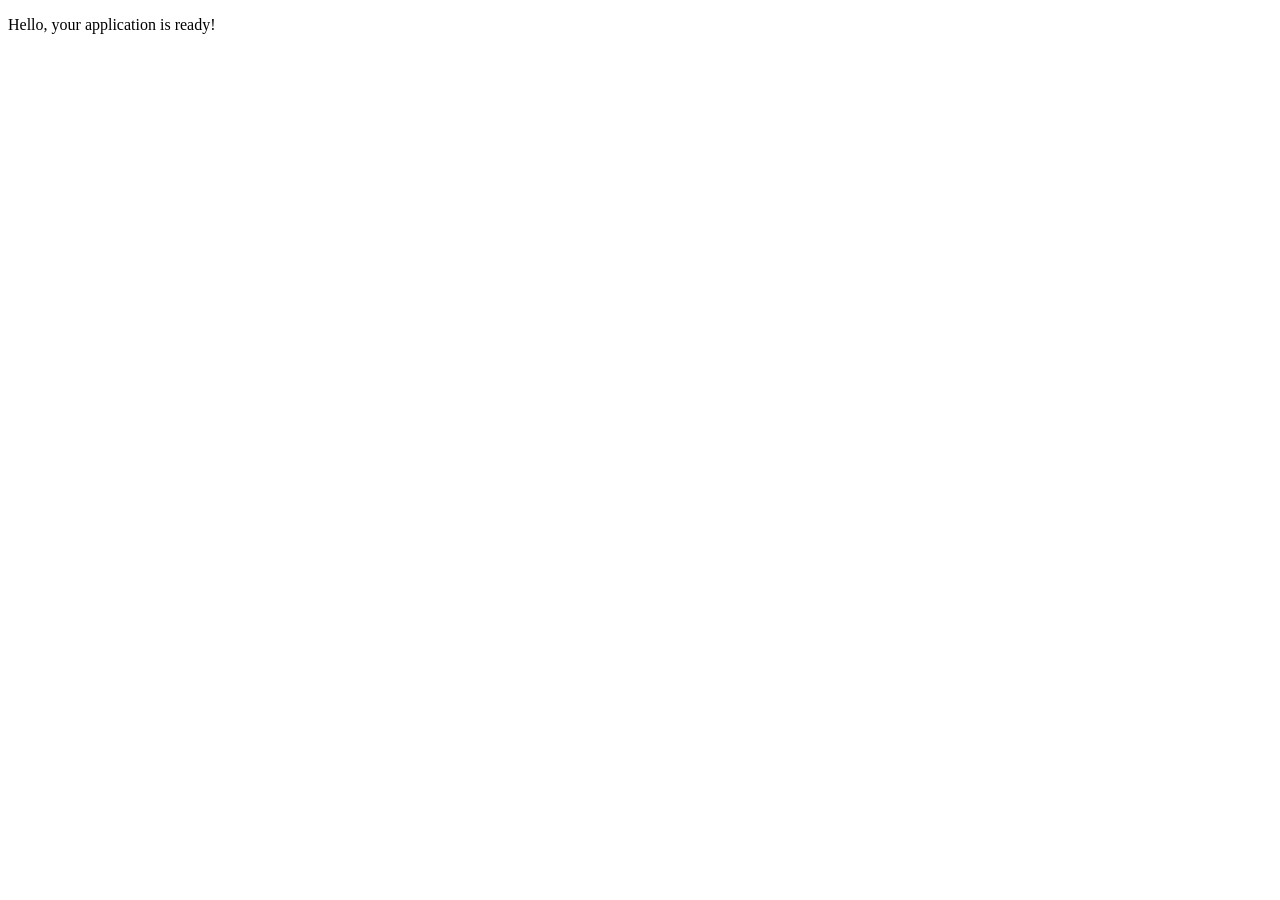
==== NHLPlayerStats/NHLPlayerStats/index.html @ 15d689a4 "Initial" ====
﻿<!DOCTYPE html>
<html>
<head>
    <meta charset="utf-8" />
    <title>NHLPlayerStats</title>

    <!-- NHLPlayerStats references -->
    <link href="css/index.css" rel="stylesheet" />
</head>
<body>
    <p>Hello, your application is ready!</p>

    <!-- Cordova reference, this is added to your app when it's built. -->
    <script src="cordova.js"></script>
    <script src="scripts/platformOverrides.js"></script>

    <script src="scripts/index.js"></script>
</body>
</html>
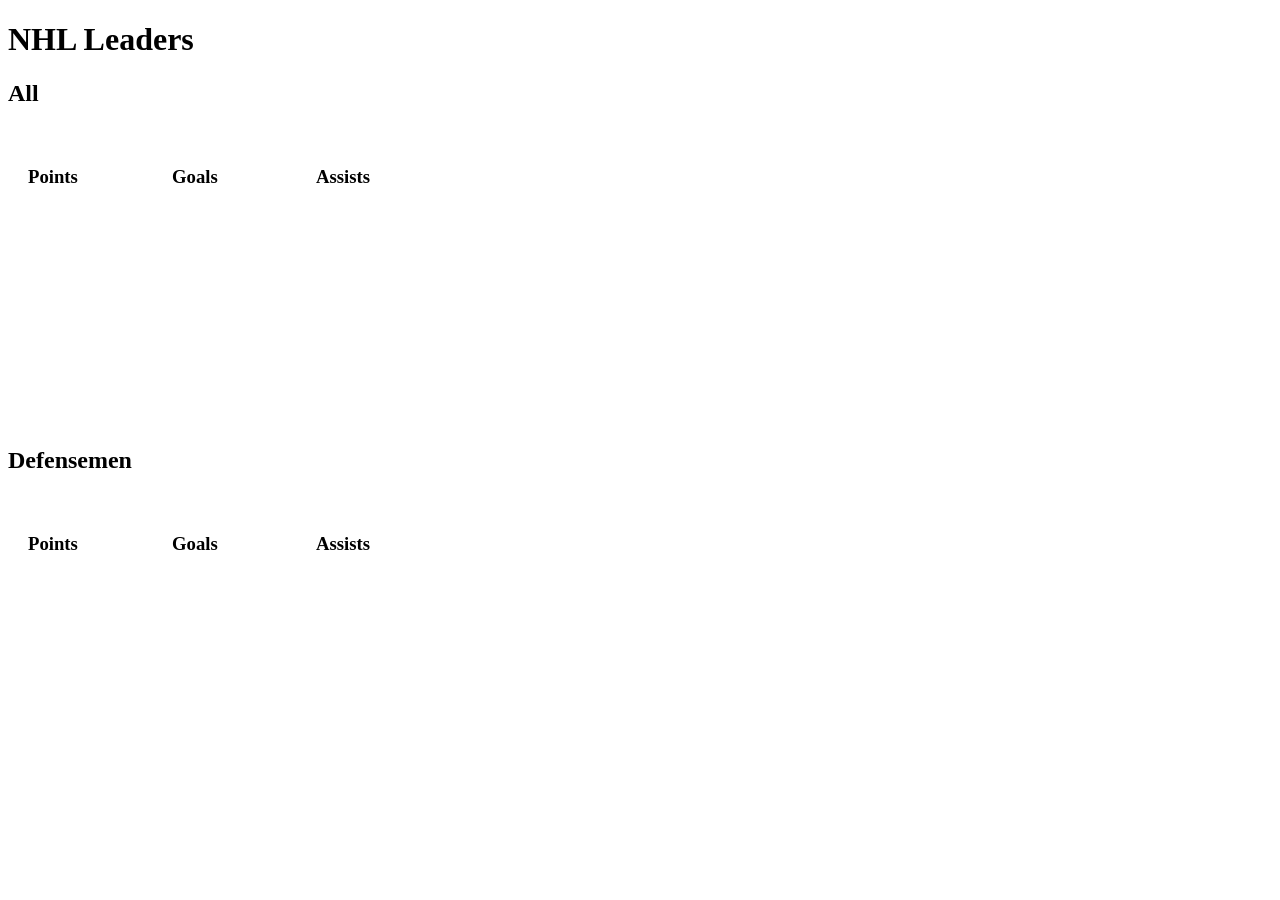
==== commit ab67fa36: "Added functionalities" ====
--- a/NHLPlayerStats/NHLPlayerStats/index.html
+++ b/NHLPlayerStats/NHLPlayerStats/index.html
@@ -1,19 +1,178 @@
 ﻿<!DOCTYPE html>
 <html>
 <head>
-    <meta charset="utf-8" />
-    <title>NHLPlayerStats</title>
+	<meta charset="utf-8" />
+	<title>BlankCordovaApp3</title>
 
-    <!-- NHLPlayerStats references -->
-    <link href="css/index.css" rel="stylesheet" />
+	<script src="scripts/jquery-1.11.1.min.js"></script>
+
+	<!-- BlankCordovaApp3 references -->
+	<link href="css/index.css" rel="stylesheet" />
 </head>
 <body>
-    <p>Hello, your application is ready!</p>
+	<h1>NHL Leaders</h1>
+	<div>
+		<h2>All</h2>
+		<div class="stats">
+			<h3>Points</h3>
+			<div id="points_all">
+				<div class="spinner">
+					<div class="spinner-container container1">
+						<div class="circle1"></div>
+						<div class="circle2"></div>
+						<div class="circle3"></div>
+						<div class="circle4"></div>
+					</div>
+					<div class="spinner-container container2">
+						<div class="circle1"></div>
+						<div class="circle2"></div>
+						<div class="circle3"></div>
+						<div class="circle4"></div>
+					</div>
+					<div class="spinner-container container3">
+						<div class="circle1"></div>
+						<div class="circle2"></div>
+						<div class="circle3"></div>
+						<div class="circle4"></div>
+					</div>
+				</div>
+			</div>
+		</div>
+		<div class="stats">
+			<h3>Goals</h3>
+			<div id="goals_all">
+				<div class="spinner">
+					<div class="spinner-container container1">
+						<div class="circle1"></div>
+						<div class="circle2"></div>
+						<div class="circle3"></div>
+						<div class="circle4"></div>
+					</div>
+					<div class="spinner-container container2">
+						<div class="circle1"></div>
+						<div class="circle2"></div>
+						<div class="circle3"></div>
+						<div class="circle4"></div>
+					</div>
+					<div class="spinner-container container3">
+						<div class="circle1"></div>
+						<div class="circle2"></div>
+						<div class="circle3"></div>
+						<div class="circle4"></div>
+					</div>
+				</div>
+			</div>
+		</div>
+		<div class="stats">
+			<h3>Assists</h3>
+			<div id="assists_all">
+				<div class="spinner">
+					<div class="spinner-container container1">
+						<div class="circle1"></div>
+						<div class="circle2"></div>
+						<div class="circle3"></div>
+						<div class="circle4"></div>
+					</div>
+					<div class="spinner-container container2">
+						<div class="circle1"></div>
+						<div class="circle2"></div>
+						<div class="circle3"></div>
+						<div class="circle4"></div>
+					</div>
+					<div class="spinner-container container3">
+						<div class="circle1"></div>
+						<div class="circle2"></div>
+						<div class="circle3"></div>
+						<div class="circle4"></div>
+					</div>
+				</div>
+			</div>
+		</div>
+	</div>
 
-    <!-- Cordova reference, this is added to your app when it's built. -->
-    <script src="cordova.js"></script>
-    <script src="scripts/platformOverrides.js"></script>
+	<div>
+		<h2>Defensemen</h2>
+		<div class="stats">
+			<h3>Points</h3>
+			<div id="points_d">
+				<div class="spinner">
+					<div class="spinner-container container1">
+						<div class="circle1"></div>
+						<div class="circle2"></div>
+						<div class="circle3"></div>
+						<div class="circle4"></div>
+					</div>
+					<div class="spinner-container container2">
+						<div class="circle1"></div>
+						<div class="circle2"></div>
+						<div class="circle3"></div>
+						<div class="circle4"></div>
+					</div>
+					<div class="spinner-container container3">
+						<div class="circle1"></div>
+						<div class="circle2"></div>
+						<div class="circle3"></div>
+						<div class="circle4"></div>
+					</div>
+				</div>
+			</div>
+		</div>
+		<div class="stats">
+			<h3>Goals</h3>
+			<div id="goals_d">
+				<div class="spinner">
+					<div class="spinner-container container1">
+						<div class="circle1"></div>
+						<div class="circle2"></div>
+						<div class="circle3"></div>
+						<div class="circle4"></div>
+					</div>
+					<div class="spinner-container container2">
+						<div class="circle1"></div>
+						<div class="circle2"></div>
+						<div class="circle3"></div>
+						<div class="circle4"></div>
+					</div>
+					<div class="spinner-container container3">
+						<div class="circle1"></div>
+						<div class="circle2"></div>
+						<div class="circle3"></div>
+						<div class="circle4"></div>
+					</div>
+				</div>
+			</div>
+		</div>
+		<div class="stats">
+			<h3>Assists</h3>
+			<div id="assists_d">
+				<div class="spinner">
+					<div class="spinner-container container1">
+						<div class="circle1"></div>
+						<div class="circle2"></div>
+						<div class="circle3"></div>
+						<div class="circle4"></div>
+					</div>
+					<div class="spinner-container container2">
+						<div class="circle1"></div>
+						<div class="circle2"></div>
+						<div class="circle3"></div>
+						<div class="circle4"></div>
+					</div>
+					<div class="spinner-container container3">
+						<div class="circle1"></div>
+						<div class="circle2"></div>
+						<div class="circle3"></div>
+						<div class="circle4"></div>
+					</div>
+				</div>
+			</div>
+		</div>
+	</div>
 
-    <script src="scripts/index.js"></script>
+	<!-- Cordova reference, this is added to your app when it's built. -->
+	<script src="cordova.js"></script>
+	<script src="scripts/platformOverrides.js"></script>
+
+	<script src="scripts/index.js"></script>
 </body>
 </html>
--- a/NHLPlayerStats/NHLPlayerStats/css/index.css
+++ b/NHLPlayerStats/NHLPlayerStats/css/index.css
@@ -0,0 +1,126 @@
+﻿body {
+}
+
+.stats {
+	display: inline-block;
+	margin: 20px 20px 20px 20px;
+	min-width: 100px;
+	min-height: 100px;
+}
+
+.hidden {
+	display: none;
+}
+
+/* Loading animation */
+.spinner {
+  margin: 100px auto;
+  width: 20px;
+  height: 20px;
+  position: relative;
+}
+
+.container1 > div, .container2 > div, .container3 > div {
+  width: 6px;
+  height: 6px;
+  background-color: #333;
+
+  border-radius: 100%;
+  position: absolute;
+  -webkit-animation: bouncedelay 1.2s infinite ease-in-out;
+  animation: bouncedelay 1.2s infinite ease-in-out;
+  /* Prevent first frame from flickering when animation starts */
+  -webkit-animation-fill-mode: both;
+  animation-fill-mode: both;
+}
+
+.spinner .spinner-container {
+  position: absolute;
+  width: 100%;
+  height: 100%;
+}
+
+.container2 {
+  -webkit-transform: rotateZ(45deg);
+  transform: rotateZ(45deg);
+}
+
+.container3 {
+  -webkit-transform: rotateZ(90deg);
+  transform: rotateZ(90deg);
+}
+
+.circle1 { top: 0; left: 0; }
+.circle2 { top: 0; right: 0; }
+.circle3 { right: 0; bottom: 0; }
+.circle4 { left: 0; bottom: 0; }
+
+.container2 .circle1 {
+  -webkit-animation-delay: -1.1s;
+  animation-delay: -1.1s;
+}
+
+.container3 .circle1 {
+  -webkit-animation-delay: -1.0s;
+  animation-delay: -1.0s;
+}
+
+.container1 .circle2 {
+  -webkit-animation-delay: -0.9s;
+  animation-delay: -0.9s;
+}
+
+.container2 .circle2 {
+  -webkit-animation-delay: -0.8s;
+  animation-delay: -0.8s;
+}
+
+.container3 .circle2 {
+  -webkit-animation-delay: -0.7s;
+  animation-delay: -0.7s;
+}
+
+.container1 .circle3 {
+  -webkit-animation-delay: -0.6s;
+  animation-delay: -0.6s;
+}
+
+.container2 .circle3 {
+  -webkit-animation-delay: -0.5s;
+  animation-delay: -0.5s;
+}
+
+.container3 .circle3 {
+  -webkit-animation-delay: -0.4s;
+  animation-delay: -0.4s;
+}
+
+.container1 .circle4 {
+  -webkit-animation-delay: -0.3s;
+  animation-delay: -0.3s;
+}
+
+.container2 .circle4 {
+  -webkit-animation-delay: -0.2s;
+  animation-delay: -0.2s;
+}
+
+.container3 .circle4 {
+  -webkit-animation-delay: -0.1s;
+  animation-delay: -0.1s;
+}
+
+@-webkit-keyframes bouncedelay {
+  0%, 80%, 100% { -webkit-transform: scale(0.0) }
+  40% { -webkit-transform: scale(1.0) }
+}
+
+@keyframes bouncedelay {
+  0%, 80%, 100% { 
+    transform: scale(0.0);
+    -webkit-transform: scale(0.0);
+  } 40% { 
+    transform: scale(1.0);
+    -webkit-transform: scale(1.0);
+  }
+}
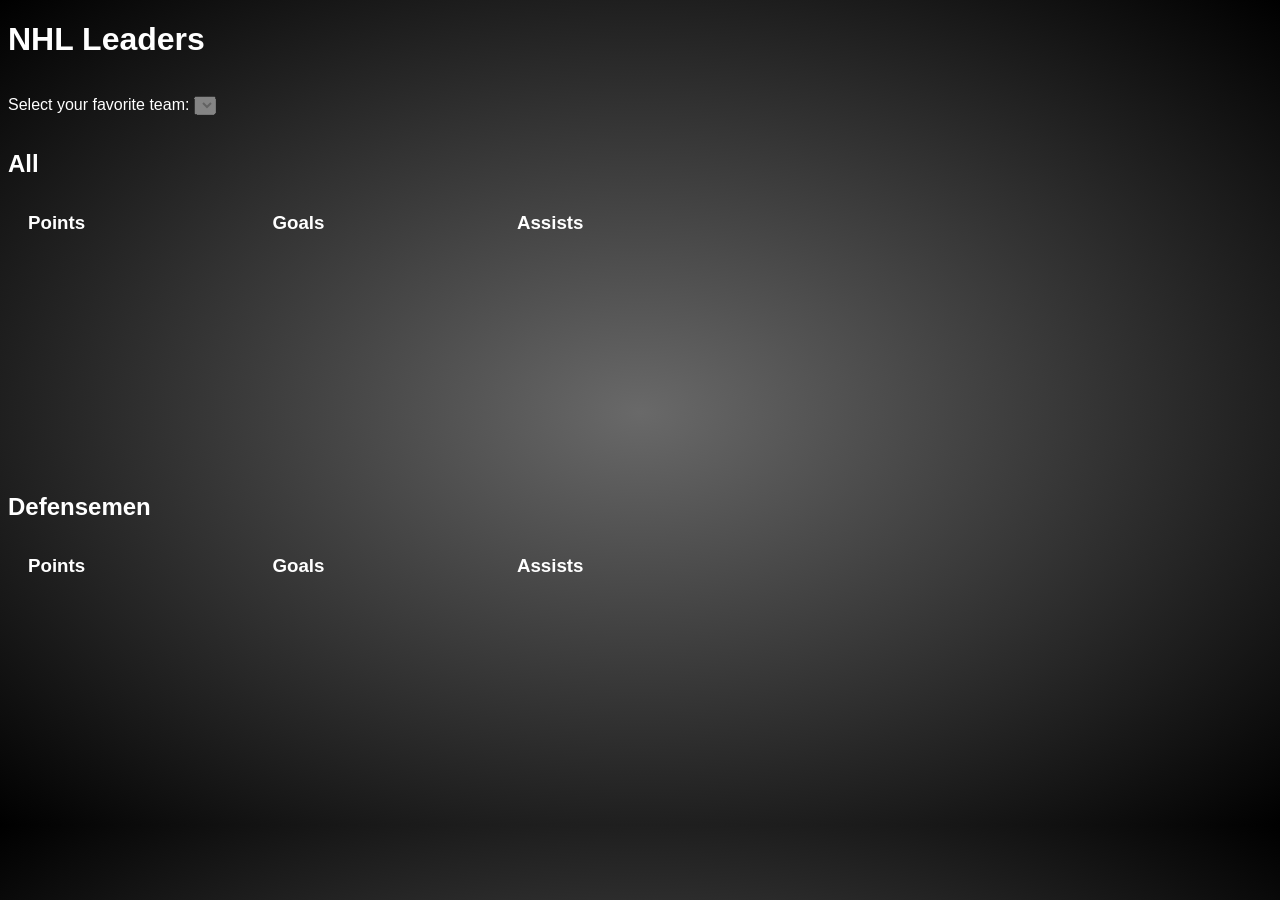
==== commit 8a87c305: "Favorite team selection" ====
--- a/NHLPlayerStats/NHLPlayerStats/index.html
+++ b/NHLPlayerStats/NHLPlayerStats/index.html
@@ -11,6 +11,11 @@
 </head>
 <body>
 	<h1>NHL Leaders</h1>
+	<div id="teamDiv">
+		<p>Select your favorite team:</p>
+		<select id="teamSelect" disabled></select>
+		<img id="teamImg" />
+	</div>
 	<div>
 		<h2>All</h2>
 		<div class="stats">
--- a/NHLPlayerStats/NHLPlayerStats/css/index.css
+++ b/NHLPlayerStats/NHLPlayerStats/css/index.css
@@ -1,10 +1,30 @@
 ﻿body {
+	background: radial-gradient(dimgray, black);
+	background-repeat: repeat-y;
+	font-family: Arial, Helvetica, sans-serif;
+	color: white;
+}
+
+h2 {
+	margin-bottom: 10px;
+}
+
+table {
+	border-collapse: collapse;
+}
+
+td {
+	padding: 4px;
+}
+
+#teamDiv > p {
+	display: inline-block;
 }
 
 .stats {
 	display: inline-block;
-	margin: 20px 20px 20px 20px;
-	min-width: 100px;
+	margin: 5px 20px 20px 20px;
+	min-width: 200px;
 	min-height: 100px;
 }
 
@@ -12,115 +32,149 @@
 	display: none;
 }
 
+.fav {
+	font-weight: bold;
+	color: chocolate;
+}
+
+.nextFav {
+	border-top: 2px solid black;
+}
+
+#selectedTeamLogo {
+	display: inline-block;
+}
+
 /* Loading animation */
 .spinner {
-  margin: 100px auto;
-  width: 20px;
-  height: 20px;
-  position: relative;
+	margin: 100px auto;
+	width: 20px;
+	height: 20px;
+	position: relative;
 }
 
 .container1 > div, .container2 > div, .container3 > div {
-  width: 6px;
-  height: 6px;
-  background-color: #333;
-
-  border-radius: 100%;
-  position: absolute;
-  -webkit-animation: bouncedelay 1.2s infinite ease-in-out;
-  animation: bouncedelay 1.2s infinite ease-in-out;
-  /* Prevent first frame from flickering when animation starts */
-  -webkit-animation-fill-mode: both;
-  animation-fill-mode: both;
+	width: 6px;
+	height: 6px;
+	background-color: white;
+	border-radius: 100%;
+	position: absolute;
+	-webkit-animation: bouncedelay 1.2s infinite ease-in-out;
+	animation: bouncedelay 1.2s infinite ease-in-out;
+	/* Prevent first frame from flickering when animation starts */
+	-webkit-animation-fill-mode: both;
+	animation-fill-mode: both;
 }
 
 .spinner .spinner-container {
-  position: absolute;
-  width: 100%;
-  height: 100%;
+	position: absolute;
+	width: 100%;
+	height: 100%;
 }
 
 .container2 {
-  -webkit-transform: rotateZ(45deg);
-  transform: rotateZ(45deg);
+	-webkit-transform: rotateZ(45deg);
+	transform: rotateZ(45deg);
 }
 
 .container3 {
-  -webkit-transform: rotateZ(90deg);
-  transform: rotateZ(90deg);
+	-webkit-transform: rotateZ(90deg);
+	transform: rotateZ(90deg);
 }
 
-.circle1 { top: 0; left: 0; }
-.circle2 { top: 0; right: 0; }
-.circle3 { right: 0; bottom: 0; }
-.circle4 { left: 0; bottom: 0; }
+.circle1 {
+	top: 0;
+	left: 0;
+}
+
+.circle2 {
+	top: 0;
+	right: 0;
+}
+
+.circle3 {
+	right: 0;
+	bottom: 0;
+}
+
+.circle4 {
+	left: 0;
+	bottom: 0;
+}
 
 .container2 .circle1 {
-  -webkit-animation-delay: -1.1s;
-  animation-delay: -1.1s;
+	-webkit-animation-delay: -1.1s;
+	animation-delay: -1.1s;
 }
 
 .container3 .circle1 {
-  -webkit-animation-delay: -1.0s;
-  animation-delay: -1.0s;
+	-webkit-animation-delay: -1.0s;
+	animation-delay: -1.0s;
 }
 
 .container1 .circle2 {
-  -webkit-animation-delay: -0.9s;
-  animation-delay: -0.9s;
+	-webkit-animation-delay: -0.9s;
+	animation-delay: -0.9s;
 }
 
 .container2 .circle2 {
-  -webkit-animation-delay: -0.8s;
-  animation-delay: -0.8s;
+	-webkit-animation-delay: -0.8s;
+	animation-delay: -0.8s;
 }
 
 .container3 .circle2 {
-  -webkit-animation-delay: -0.7s;
-  animation-delay: -0.7s;
+	-webkit-animation-delay: -0.7s;
+	animation-delay: -0.7s;
 }
 
 .container1 .circle3 {
-  -webkit-animation-delay: -0.6s;
-  animation-delay: -0.6s;
+	-webkit-animation-delay: -0.6s;
+	animation-delay: -0.6s;
 }
 
 .container2 .circle3 {
-  -webkit-animation-delay: -0.5s;
-  animation-delay: -0.5s;
+	-webkit-animation-delay: -0.5s;
+	animation-delay: -0.5s;
 }
 
 .container3 .circle3 {
-  -webkit-animation-delay: -0.4s;
-  animation-delay: -0.4s;
+	-webkit-animation-delay: -0.4s;
+	animation-delay: -0.4s;
 }
 
 .container1 .circle4 {
-  -webkit-animation-delay: -0.3s;
-  animation-delay: -0.3s;
+	-webkit-animation-delay: -0.3s;
+	animation-delay: -0.3s;
 }
 
 .container2 .circle4 {
-  -webkit-animation-delay: -0.2s;
-  animation-delay: -0.2s;
+	-webkit-animation-delay: -0.2s;
+	animation-delay: -0.2s;
 }
 
 .container3 .circle4 {
-  -webkit-animation-delay: -0.1s;
-  animation-delay: -0.1s;
+	-webkit-animation-delay: -0.1s;
+	animation-delay: -0.1s;
 }
 
 @-webkit-keyframes bouncedelay {
-  0%, 80%, 100% { -webkit-transform: scale(0.0) }
-  40% { -webkit-transform: scale(1.0) }
+	0%, 80%, 100% {
+		-webkit-transform: scale(0.0);
+	}
+
+	40% {
+		-webkit-transform: scale(1.0);
+	}
 }
 
 @keyframes bouncedelay {
-  0%, 80%, 100% { 
-    transform: scale(0.0);
-    -webkit-transform: scale(0.0);
-  } 40% { 
-    transform: scale(1.0);
-    -webkit-transform: scale(1.0);
-  }
-}+	0%, 80%, 100% {
+		transform: scale(0.0);
+		-webkit-transform: scale(0.0);
+	}
+
+	40% {
+		transform: scale(1.0);
+		-webkit-transform: scale(1.0);
+	}
+}
